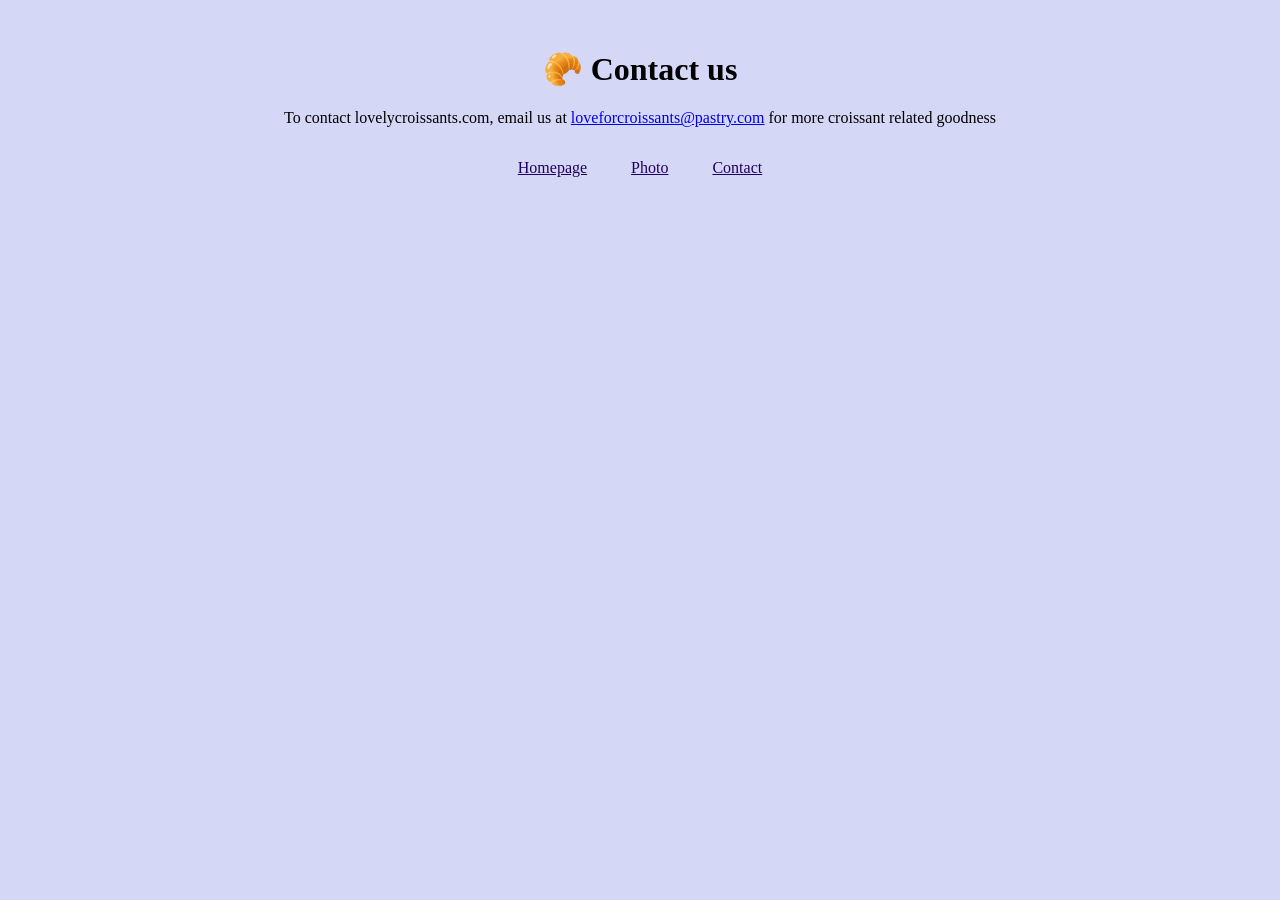
==== contact.html @ a6bb57ed "built  basic multi-page site" ====
<!DOCTYPE html>
<html lang="en">
  <head>
    <meta charset="UTF-8" />
    <meta http-equiv="X-UA-Compatible" content="IE=edge" />
    <meta name="viewport" content="width=device-width, initial-scale=1.0" />
    <link rel="stylesheet" href="/styles/app.css" />
    <title>Contact Croissants</title>
  </head>
  <body>
    <h1>🥐 Contact us</h1>
    <p>
      To contact lovelycroissants.com, email us at
      <a href="mailto:loveforcroissants@pastry.com"
        >loveforcroissants@pastry.com</a
      >
      for more croissant related goodness
    </p>
    <div class="nav-links">
      <a href="/">Homepage</a>
      <a href="/photo.html">Photo</a>
      <a href="/contact.html">Contact</a>
    </div>
  </body>
</html>
---- styles/app.css ----
body {
  background-color: rgb(213, 215, 247);
}

h1 {
  margin-top: 50px;
}

h1,
p {
  text-align: center;
}

p {
  margin: 20px 80px;
}

.nav-links a {
  margin: 0 20px;
  color: rgb(34, 1, 94);
}

img {
  min-width: 500px;
  border-radius: 10px;
  display: block;
  margin: 30px auto;
}

.nav-links {
  text-align: center;
  margin-top: 32px;
}
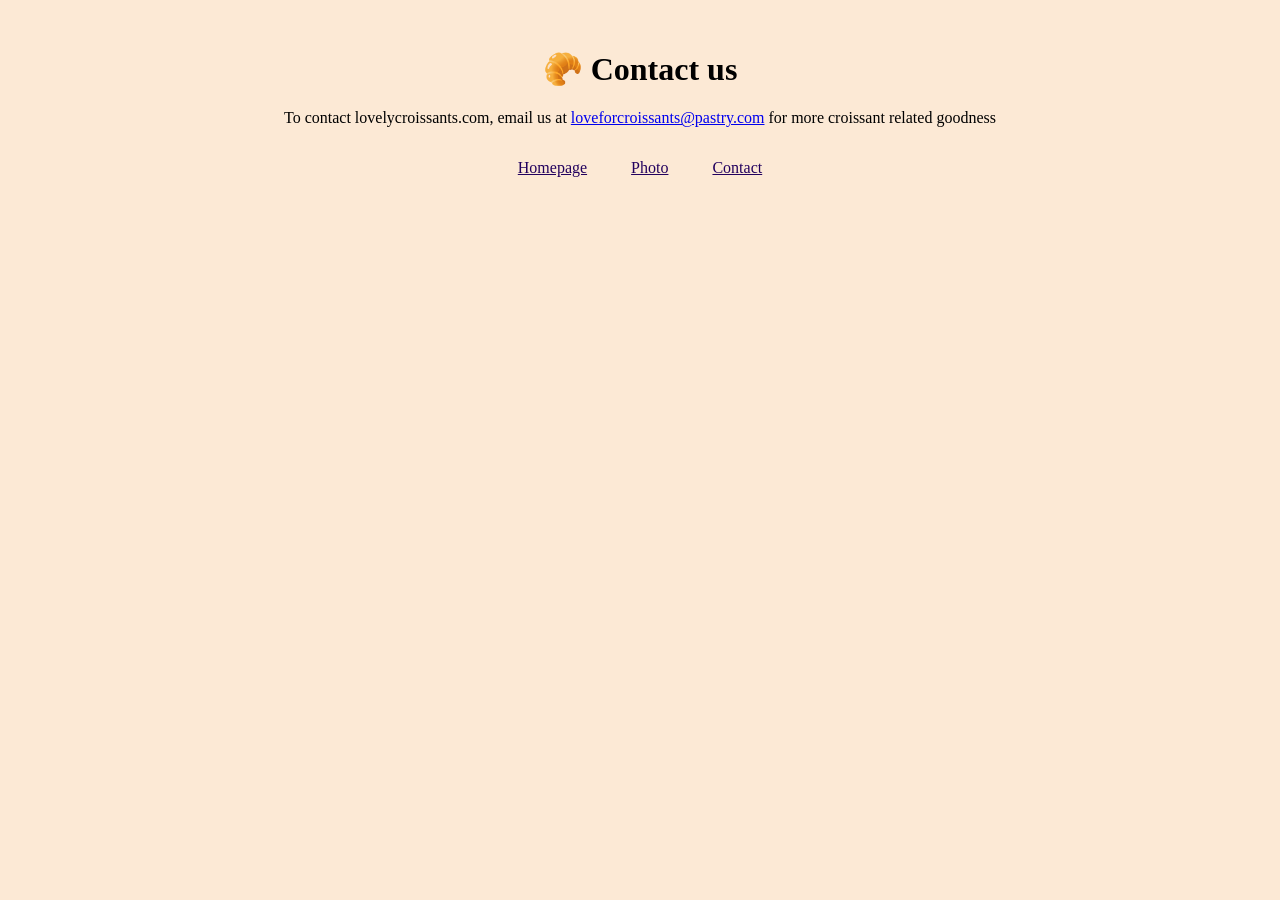
==== commit 99161c9d: "implemented SEO: changed titles, added link titles, added meta description" ====
--- a/contact.html
+++ b/contact.html
@@ -1,11 +1,15 @@
 <!DOCTYPE html>
 <html lang="en">
   <head>
+    <meta
+      name="despcription"
+      content="contact details for lovelycroissants.com"
+    />
     <meta charset="UTF-8" />
     <meta http-equiv="X-UA-Compatible" content="IE=edge" />
     <meta name="viewport" content="width=device-width, initial-scale=1.0" />
     <link rel="stylesheet" href="/styles/app.css" />
-    <title>Contact Croissants</title>
+    <title>Contact Croissants |loveforcroissants.com</title>
   </head>
   <body>
     <h1>🥐 Contact us</h1>
@@ -17,9 +21,9 @@
       for more croissant related goodness
     </p>
     <div class="nav-links">
-      <a href="/">Homepage</a>
-      <a href="/photo.html">Photo</a>
-      <a href="/contact.html">Contact</a>
+      <a href="/" title="back to homepage">Homepage</a>
+      <a href="/photo.html" title="Croissant photo">Photo</a>
+      <a href="/contact.html" title="Contact lovelycroissants.com">Contact</a>
     </div>
   </body>
 </html>
--- a/styles/app.css
+++ b/styles/app.css
@@ -1,5 +1,5 @@
 body {
-  background-color: rgb(213, 215, 247);
+  background-color: rgb(252, 233, 213);
 }
 
 h1 {
